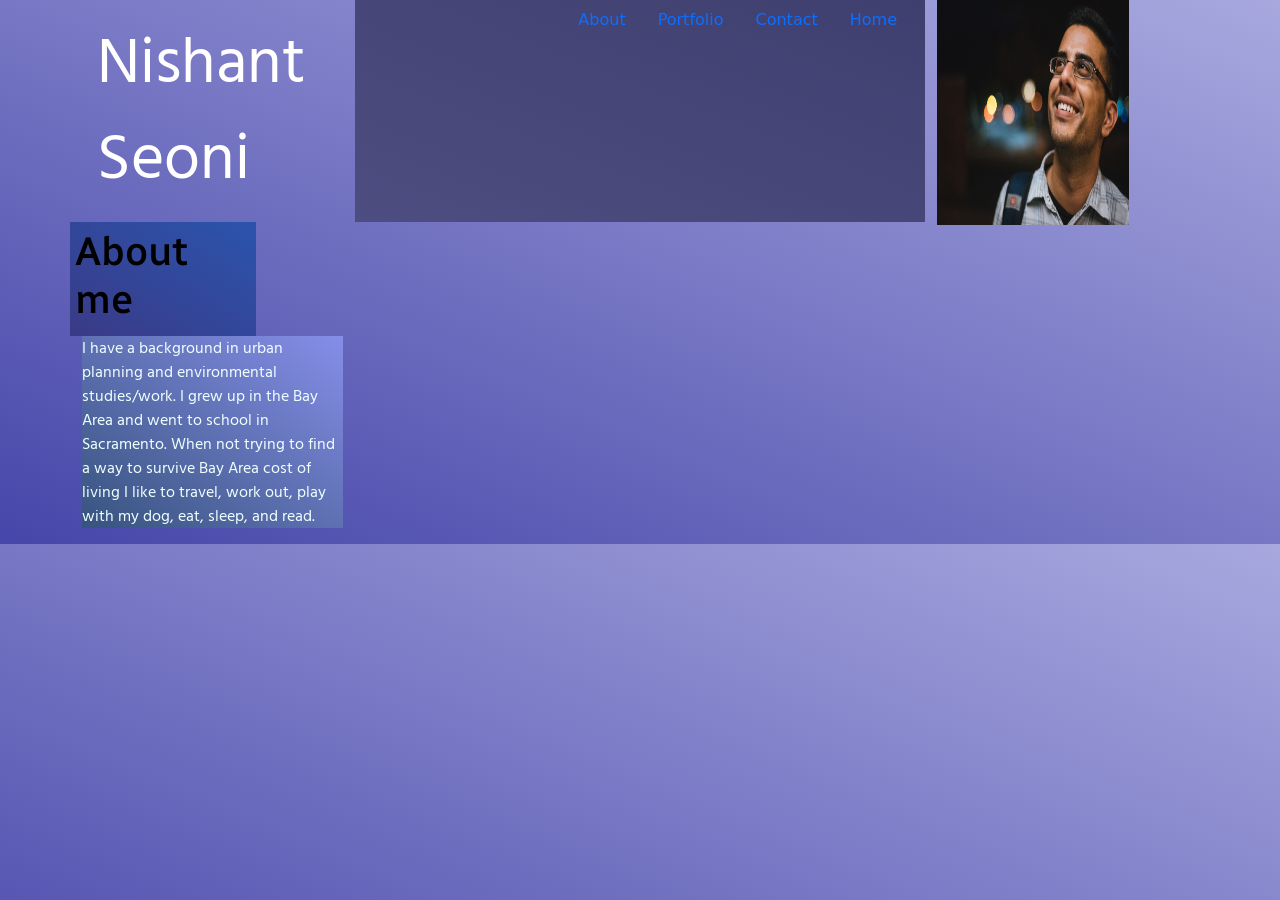
==== docs/contact.html @ 52bb8f0e "added files" ====
<!DOCTYPE html>
<html lang="en">

<head>
    <meta charset="utf-8" />
    <meta name="viewport" content="width=device-width, initial-scale=1" />

    <title>Contact</title>
    <link rel="stylesheet" href="https://cdn.jsdelivr.net/npm/bootstrap@5.1.3/dist/css/bootstrap.min.css"
        integrity="sha384-1BmE4kWBq78iYhFldvKuhfTAU6auU8tT94WrHftjDbrCEXSU1oBoqyl2QvZ6jIW3" crossorigin="anonymous">
    <link rel="preconnect" href="https://fonts.googleapis.com">
    <link rel="preconnect" href="https://fonts.gstatic.com" crossorigin>
    <link href="https://fonts.googleapis.com/css2?family=Hind+Madurai:wght@300&display=swap" rel="stylesheet">
    <link rel="preconnect" href="https://fonts.googleapis.com">
    <link rel="preconnect" href="https://fonts.gstatic.com" crossorigin>
    <link
        href="https://fonts.googleapis.com/css2?family=Hind+Madurai:wght@300&family=Radio+Canada:wght@600&display=swap"
        rel="stylesheet">
    <link rel="stylesheet" href="./css/first-style-sheet.css" 

</head>

<body>


    
    <div class="container">
        
        <div class="row">
            <div class="col-3">
                <div class=titletext>
                    Nishant Seoni
                </div>
            </div>
            <div class="col-6 nav-color">

                <ul class="nav justify-content-end nav-text">
                    <li class="nav-item">
                        <a class="nav-link active" href="./about.html">About</a>
                    </li>
                    <li class="nav-item">
                        <a class="nav-link" href="./portfolio.html">Portfolio</a>
                    </li>
                    <li class="nav-item">
                        <a class="nav-link" href="./contact.html">Contact</a>
                    <li class="nav-item">
                        <a class="nav-link" href="./index.html">Home</a>
                    </li>
                </ul>
                
            </div> 
            <div class="col-3">
                <img src="./img/profile.jpg" class="profile-image">
            </div>
          
        <div class="row">
            <div class="col-2 about-text">
                <h1>About me</h1>
            </div>                     
            <div class="row">
                <div class="col-6">
                    <div class="col-6 first-page-text">
                        <p> I have a background in urban planning and environmental studies/work. I grew up in the Bay Area and went
                            to school in Sacramento. When not trying to find a way to survive Bay Area cost of living I like to
                            travel, work out, play with my dog, eat, sleep, and read.</p>
                    </div>
                </div>

            </div>
        </div>

        </div>
</body>

</html>

</body>

</html>
---- docs/css/first-style-sheet.css ----
body {
    width:100%;
    background-image: linear-gradient(to top right, rgb(70, 70, 170), rgb(168, 168, 223));
    
}
.header-background {
    background: url(../Images/background.jpg);
    height: 200px;

}
.profile-image {
    position:absolute;
       width: 15%;
    height: 25%;

}
.titletext {
    font-family: 'Hind Madurai', sans-serif;
    color: white;
    font-size: 48pt;
    border-color: azure;
    padding: 15px;
}

.first-page-text {
    background-image: linear-gradient(to top right, rgb(55, 83, 126), rgb(134, 142, 232));
    color: azure;
    font-family: 'Hind Madurai', sans-serif;
}

.nav-color {
    background-image: linear-gradient(to top right, rgb(77, 77, 129), rgb(63, 63, 111));
    color: azure;
}

.about-text {
    background-color: blanchedalmond;
    color:black;
    font-family: 'Radio Canada', sans-serif;
    border-width: 2px;
    padding: 5px;
    background-image: linear-gradient(to top right, rgb(58, 58, 135), rgb(43, 84, 173));
}
.nav-links {
    background-image: repeating-radial-gradient(red, blue );
    color: azure;
}

.email-link {
    font-family: 'Hind Madurai', sans-serif;
    color: white;
}

.email-text {
    color: lightgray;
}
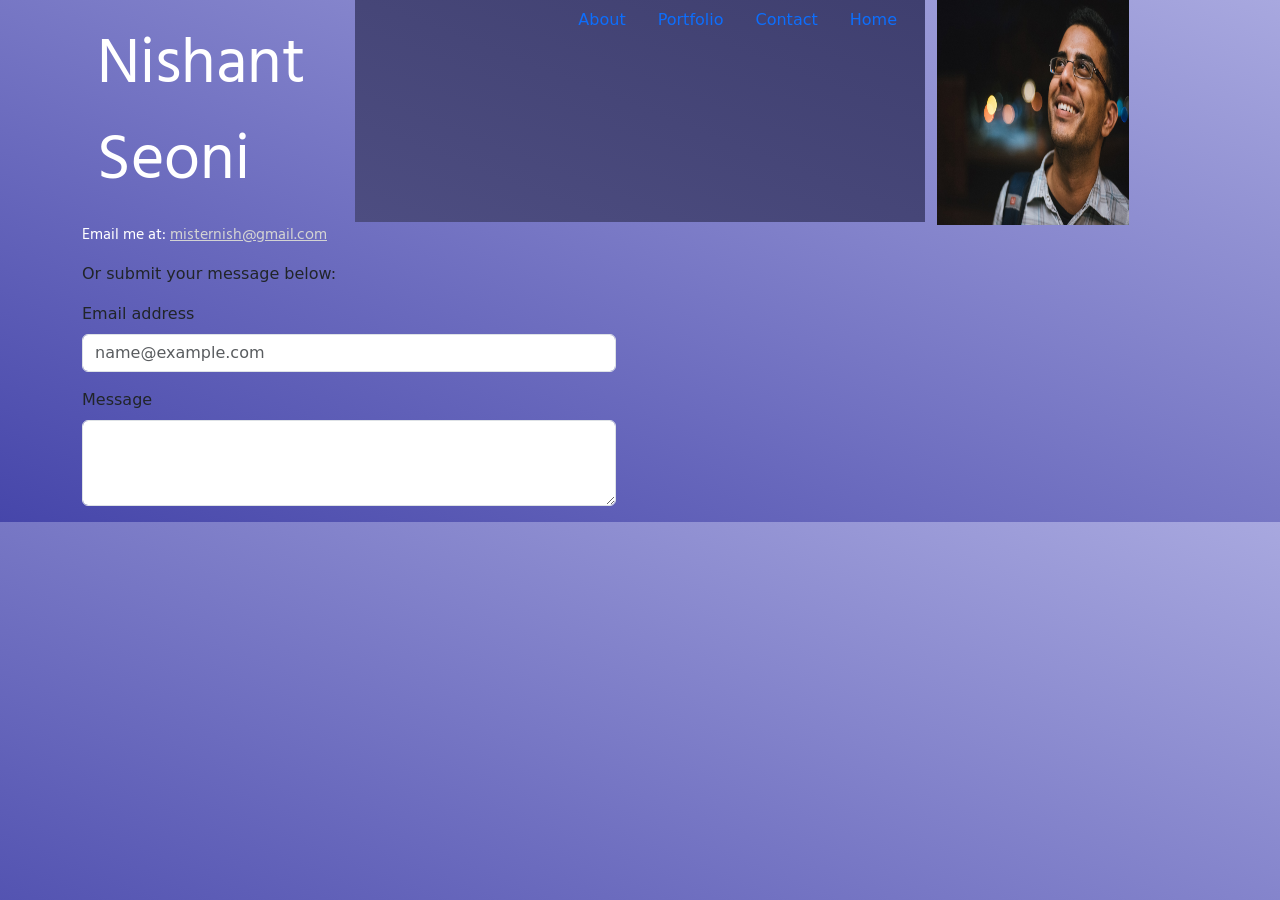
==== commit dcc5791b: "updated script" ====
--- a/docs/contact.html
+++ b/docs/contact.html
@@ -36,15 +36,15 @@
 
                 <ul class="nav justify-content-end nav-text">
                     <li class="nav-item">
-                        <a class="nav-link active" href="./about.html">About</a>
+                        <a class="nav-link active" href="about.html">About</a>
                     </li>
                     <li class="nav-item">
-                        <a class="nav-link" href="./portfolio.html">Portfolio</a>
+                        <a class="nav-link" href="portfolio.html">Portfolio</a>
                     </li>
                     <li class="nav-item">
-                        <a class="nav-link" href="./contact.html">Contact</a>
+                        <a class="nav-link" href="contact.html">Contact</a>
                     <li class="nav-item">
-                        <a class="nav-link" href="./index.html">Home</a>
+                        <a class="nav-link" href="index.html">Home</a>
                     </li>
                 </ul>
                 
@@ -52,20 +52,27 @@
             <div class="col-3">
                 <img src="./img/profile.jpg" class="profile-image">
             </div>
-          
         <div class="row">
-            <div class="col-2 about-text">
-                <h1>About me</h1>
-            </div>                     
-            <div class="row">
-                <div class="col-6">
-                    <div class="col-6 first-page-text">
-                        <p> I have a background in urban planning and environmental studies/work. I grew up in the Bay Area and went
-                            to school in Sacramento. When not trying to find a way to survive Bay Area cost of living I like to
-                            travel, work out, play with my dog, eat, sleep, and read.</p>
+            <div class ="row">
+                <div class="=col-4">
+                    <div class="email-link">
+                    <p>  Email me at: <a href = seonis.n@gmail.com class="email-text"> misternish@gmail.com</a> </p>
                     </div>
                 </div>
-
+            </div>
+        </div>  
+        <div class="row">
+            <div class="col-6">
+                <p> Or submit your message below:</p>
+                <div class="mb-3">
+                    <label for="exampleFormControlInput1" class="form-label">Email address</label>
+                    <input type="email" class="form-control" id="exampleFormControlInput1" placeholder="name@example.com">
+                  </div>
+                  <div class="mb-3">
+                    <label for="exampleFormControlTextarea1" class="form-label">Message</label>
+                    <textarea class="form-control" id="exampleFormControlTextarea1" rows="3"></textarea>
+                  </div>
+                </div>
             </div>
         </div>
 
